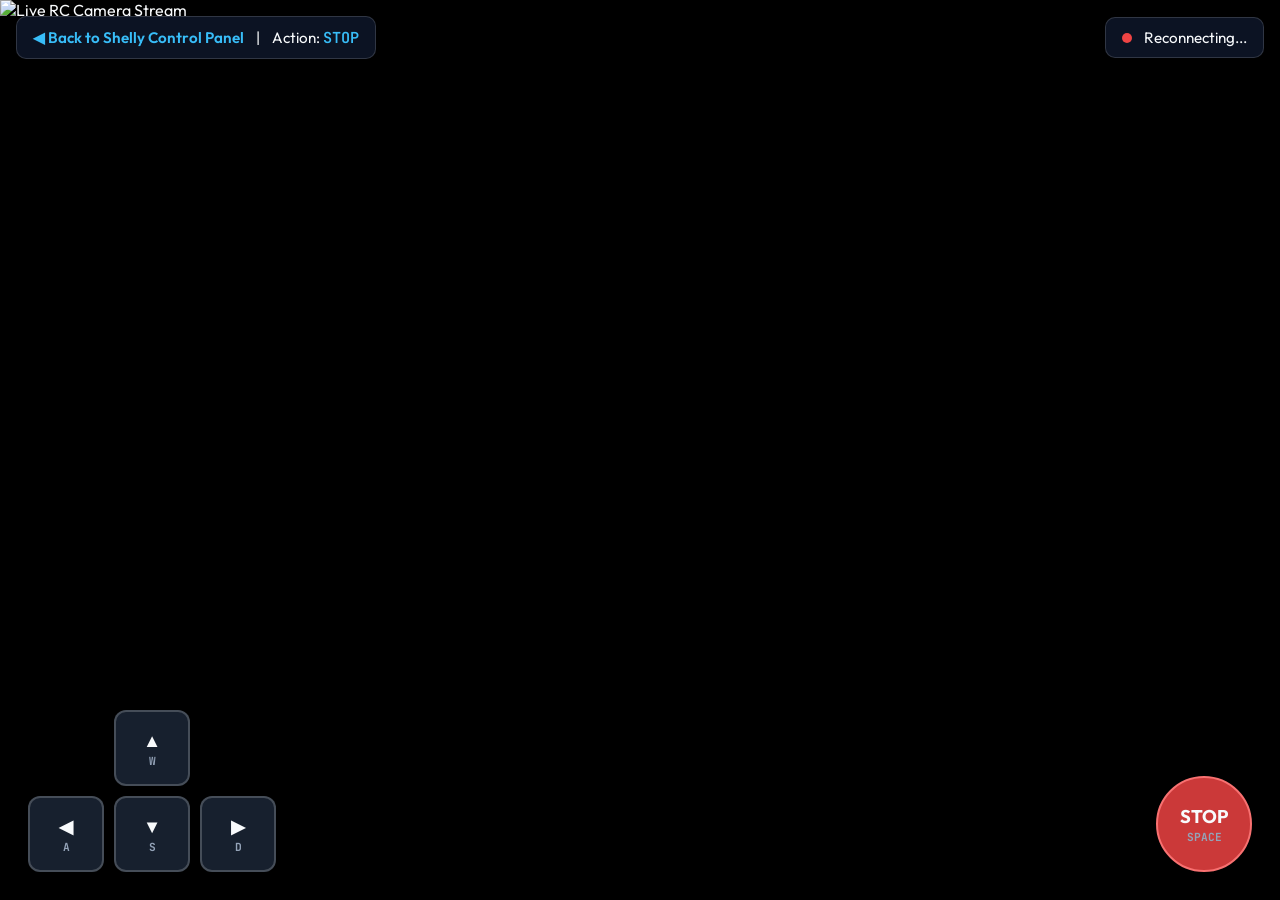
==== rc.html @ 2654ef5e "Add RC Rover Controller HTML structure and styles" ====
<!DOCTYPE html>
<html lang="en">
<head>
    <meta charset="UTF-8">
    <meta name="viewport" content="width=device-width, initial-scale=1.0, user-scalable=no">
    <title>RC Rover Controller - Shelly Control Panel</title>
    <link rel="preconnect" href="https://fonts.googleapis.com">
    <link rel="preconnect" href="https://fonts.gstatic.com" crossorigin>
    <link href="https://fonts.googleapis.com/css2?family=JetBrains+Mono:wght@400;500;600&family=Outfit:wght@300;400;500;600;700&display=swap" rel="stylesheet">
    <style>
        * { box-sizing: border-box; margin: 0; padding: 0; user-select: none; }
        body {
            background: #090d16;
            color: #f8fafc;
            font-family: 'Outfit', sans-serif;
            height: 100vh;
            width: 100vw;
            overflow: hidden;
            position: relative;
        }
        .camera-container {
            width: 100%;
            height: 100%;
            display: flex;
            justify-content: center;
            align-items: center;
            background: #000;
        }
        .camera-container img {
            width: 100%;
            height: 100%;
            object-fit: contain;
        }
        .hud-header {
            position: absolute;
            top: 16px;
            left: 16px;
            right: 16px;
            display: flex;
            justify-content: space-between;
            align-items: center;
            pointer-events: none;
        }
        .hud-pill {
            pointer-events: auto;
            background: rgba(15, 23, 42, 0.85);
            backdrop-filter: blur(8px);
            border: 1px solid rgba(255, 255, 255, 0.15);
            padding: 10px 16px;
            border-radius: 10px;
            display: flex;
            align-items: center;
            gap: 12px;
            font-size: 0.95rem;
        }
        .back-link {
            color: #38bdf8;
            text-decoration: none;
            font-weight: 600;
        }
        .back-link:hover { text-decoration: underline; }
        .mono {
            font-family: 'JetBrains Mono', monospace;
            color: #38bdf8;
            font-weight: 600;
        }
        .status-dot {
            width: 10px;
            height: 10px;
            border-radius: 50%;
            background: #ef4444;
            display: inline-block;
        }
        .status-dot.online {
            background: #22c55e;
            box-shadow: 0 0 8px #22c55e;
        }
        .controls-hud {
            position: absolute;
            bottom: 28px;
            left: 28px;
            right: 28px;
            display: flex;
            justify-content: space-between;
            align-items: flex-end;
            pointer-events: none;
        }
        .dpad-grid {
            pointer-events: auto;
            display: grid;
            grid-template-columns: repeat(3, 76px);
            grid-template-rows: repeat(2, 76px);
            gap: 10px;
        }
        .rc-btn {
            background: rgba(30, 41, 59, 0.78);
            backdrop-filter: blur(6px);
            border: 2px solid rgba(255, 255, 255, 0.2);
            color: #f8fafc;
            border-radius: 12px;
            font-family: 'Outfit', sans-serif;
            font-size: 1.15rem;
            font-weight: 700;
            cursor: pointer;
            display: flex;
            flex-direction: column;
            justify-content: center;
            align-items: center;
            transition: transform 0.08s ease, background 0.08s ease;
            touch-action: manipulation;
        }
        .rc-btn small {
            font-family: 'JetBrains Mono', monospace;
            font-size: 0.7rem;
            color: #94a3b8;
            margin-top: 2px;
        }
        .rc-btn.active, .rc-btn:active {
            background: #38bdf8;
            color: #090d16;
            border-color: #38bdf8;
            transform: scale(0.95);
        }
        .rc-btn.active small, .rc-btn:active small {
            color: #090d16;
        }
        .stop-btn {
            pointer-events: auto;
            width: 96px;
            height: 96px;
            border-radius: 50%;
            background: rgba(239, 68, 68, 0.85);
            border-color: #f87171;
        }
        .stop-btn.active, .stop-btn:active {
            background: #dc2626;
            color: #fff;
            border-color: #fff;
        }
    </style>
</head>
<body>

    <div class="camera-container">
        <img src="/video_feed" alt="Live RC Camera Stream">
    </div>

    <div class="hud-header">
        <div class="hud-pill">
            <a href="/" class="back-link">◀ Back to Shelly Control Panel</a>
            <span>|</span>
            <span>Action: <span id="action-state" class="mono">STOP</span></span>
        </div>
        <div class="hud-pill">
            <span id="ws-dot" class="status-dot"></span>
            <span id="ws-status">Connecting...</span>
        </div>
    </div>

    <div class="controls-hud">
        <div class="dpad-grid">
            <div></div>
            <button class="rc-btn" data-cmd="forward">▲<small>W</small></button>
            <div></div>
            <button class="rc-btn" data-cmd="left">◀<small>A</small></button>
            <button class="rc-btn" data-cmd="backward">▼<small>S</small></button>
            <button class="rc-btn" data-cmd="right">▶<small>D</small></button>
        </div>

        <button class="rc-btn stop-btn" data-cmd="stop">
            STOP<small>SPACE</small>
        </button>
    </div>

    <script>
        const actionState = document.getElementById('action-state');
        const wsDot = document.getElementById('ws-dot');
        const wsStatus = document.getElementById('ws-status');

        let ws;
        let currentCmd = 'stop';
        const heldKeys = new Set();

        function connectWS() {
            const proto = window.location.protocol === 'https:' ? 'wss' : 'ws';
            ws = new WebSocket(`${proto}://${window.location.host}/ws/control`);

            ws.onopen = () => {
                wsDot.classList.add('online');
                wsStatus.textContent = 'GPIO Linked';
            };

            ws.onmessage = (e) => {
                if (e.data.startsWith('state:')) {
                    actionState.textContent = e.data.split(':')[1].toUpperCase();
                }
            };

            ws.onclose = () => {
                wsDot.classList.remove('online');
                wsStatus.textContent = 'Reconnecting...';
                setTimeout(connectWS, 1000);
            };
        }

        function sendCmd(cmd) {
            if (cmd === currentCmd && cmd !== 'stop') return;
            currentCmd = cmd;
            if (ws && ws.readyState === WebSocket.OPEN) {
                ws.send(cmd);
            }
            document.querySelectorAll('.rc-btn').forEach(btn => {
                btn.classList.toggle('active', btn.dataset.cmd === cmd && cmd !== 'stop');
            });
        }

        const keyMap = {
            KeyW: 'forward', ArrowUp: 'forward',
            KeyS: 'backward', ArrowDown: 'backward',
            KeyA: 'left', ArrowLeft: 'left',
            KeyD: 'right', ArrowRight: 'right',
            Space: 'stop'
        };

        window.addEventListener('keydown', (e) => {
            const cmd = keyMap[e.code];
            if (!cmd) return;
            e.preventDefault();
            if (cmd === 'stop') {
                heldKeys.clear();
                sendCmd('stop');
                return;
            }
            heldKeys.add(e.code);
            sendCmd(cmd);
        });

        window.addEventListener('keyup', (e) => {
            if (!keyMap[e.code]) return;
            heldKeys.delete(e.code);
            if (heldKeys.size === 0) {
                sendCmd('stop');
            } else {
                const prevKey = Array.from(heldKeys).pop();
                sendCmd(keyMap[prevKey]);
            }
        });

        document.querySelectorAll('.rc-btn').forEach(btn => {
            const cmd = btn.dataset.cmd;
            const start = (e) => { e.preventDefault(); sendCmd(cmd); };
            const end = (e) => { e.preventDefault(); if (cmd !== 'stop') sendCmd('stop'); };

            btn.addEventListener('mousedown', start);
            btn.addEventListener('mouseup', end);
            btn.addEventListener('mouseleave', end);
            btn.addEventListener('touchstart', start, { passive: false });
            btn.addEventListener('touchend', end, { passive: false });
            btn.addEventListener('touchcancel', end, { passive: false });
        });

        window.addEventListener('blur', () => {
            heldKeys.clear();
            sendCmd('stop');
        });

        connectWS();
    </script>
</body>
</html>
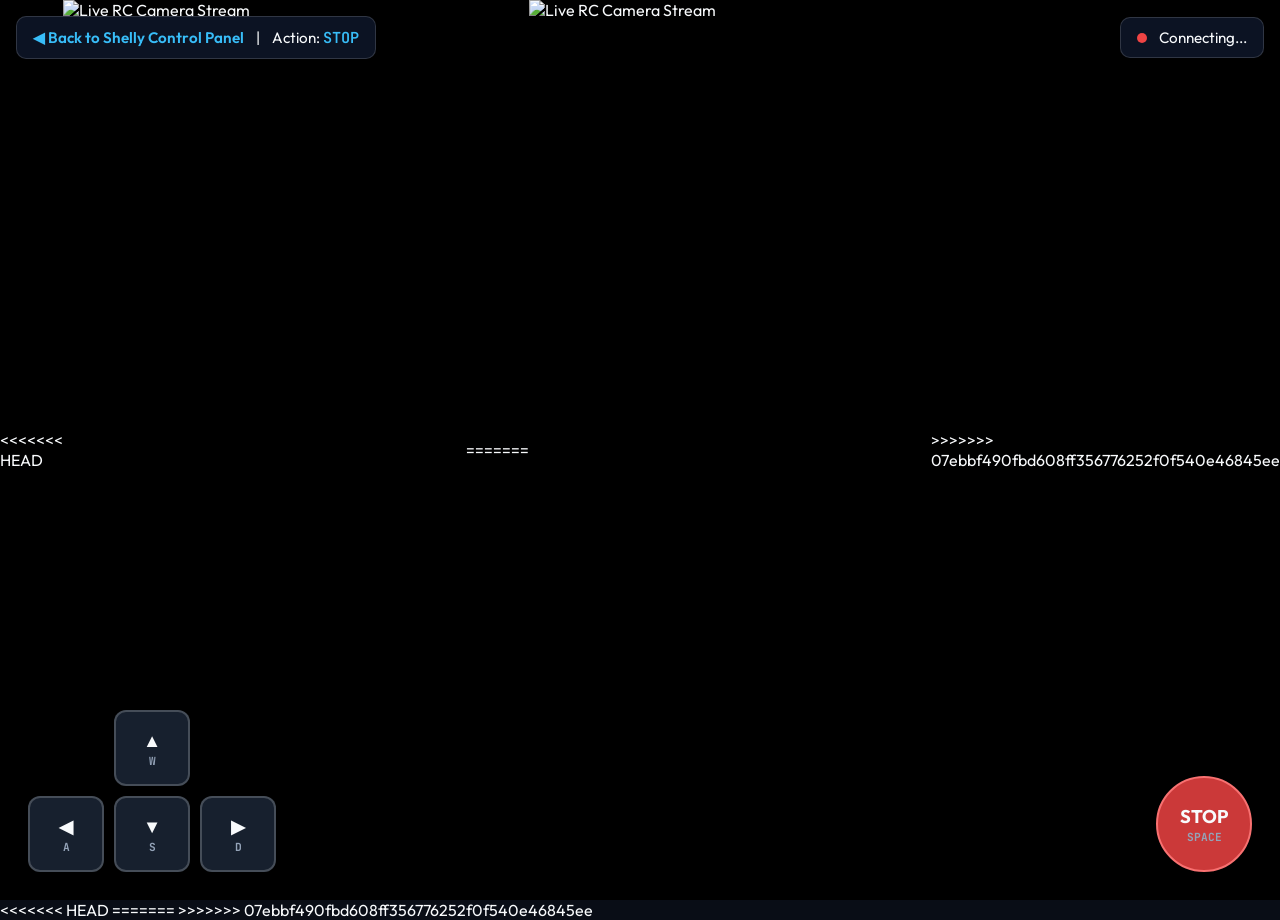
==== commit c2949b3a: "Merge branch 'main' of https://github.com/deadvincijr/Shelly-Control-Center" ====
--- a/rc.html
+++ b/rc.html
@@ -142,7 +142,11 @@
 <body>
 
     <div class="camera-container">
+<<<<<<< HEAD
+        <img id="rc-camera-stream" src="/video_feed" alt="Live RC Camera Stream">
+=======
         <img src="/video_feed" alt="Live RC Camera Stream">
+>>>>>>> 07ebbf490fbd608ff356776252f0f540e46845ee
     </div>
 
     <div class="hud-header">
@@ -199,6 +203,10 @@
             ws.onclose = () => {
                 wsDot.classList.remove('online');
                 wsStatus.textContent = 'Reconnecting...';
+<<<<<<< HEAD
+                currentCmd = 'stop';
+=======
+>>>>>>> 07ebbf490fbd608ff356776252f0f540e46845ee
                 setTimeout(connectWS, 1000);
             };
         }
@@ -248,8 +256,24 @@
 
         document.querySelectorAll('.rc-btn').forEach(btn => {
             const cmd = btn.dataset.cmd;
+<<<<<<< HEAD
+            let isPointerActive = false;
+
+            const start = (e) => {
+                e.preventDefault();
+                isPointerActive = true;
+                sendCmd(cmd);
+            };
+            const end = (e) => {
+                if (!isPointerActive) return;
+                e.preventDefault();
+                isPointerActive = false;
+                if (cmd !== 'stop') sendCmd('stop');
+            };
+=======
             const start = (e) => { e.preventDefault(); sendCmd(cmd); };
             const end = (e) => { e.preventDefault(); if (cmd !== 'stop') sendCmd('stop'); };
+>>>>>>> 07ebbf490fbd608ff356776252f0f540e46845ee
 
             btn.addEventListener('mousedown', start);
             btn.addEventListener('mouseup', end);
@@ -264,7 +288,20 @@
             sendCmd('stop');
         });
 
+<<<<<<< HEAD
+        window.addEventListener('beforeunload', () => {
+            sendCmd('stop');
+            const streamImg = document.getElementById('rc-camera-stream');
+            if (streamImg) streamImg.src = '';
+        });
+
+=======
+>>>>>>> 07ebbf490fbd608ff356776252f0f540e46845ee
         connectWS();
     </script>
 </body>
 </html>
+<<<<<<< HEAD
+
+=======
+>>>>>>> 07ebbf490fbd608ff356776252f0f540e46845ee
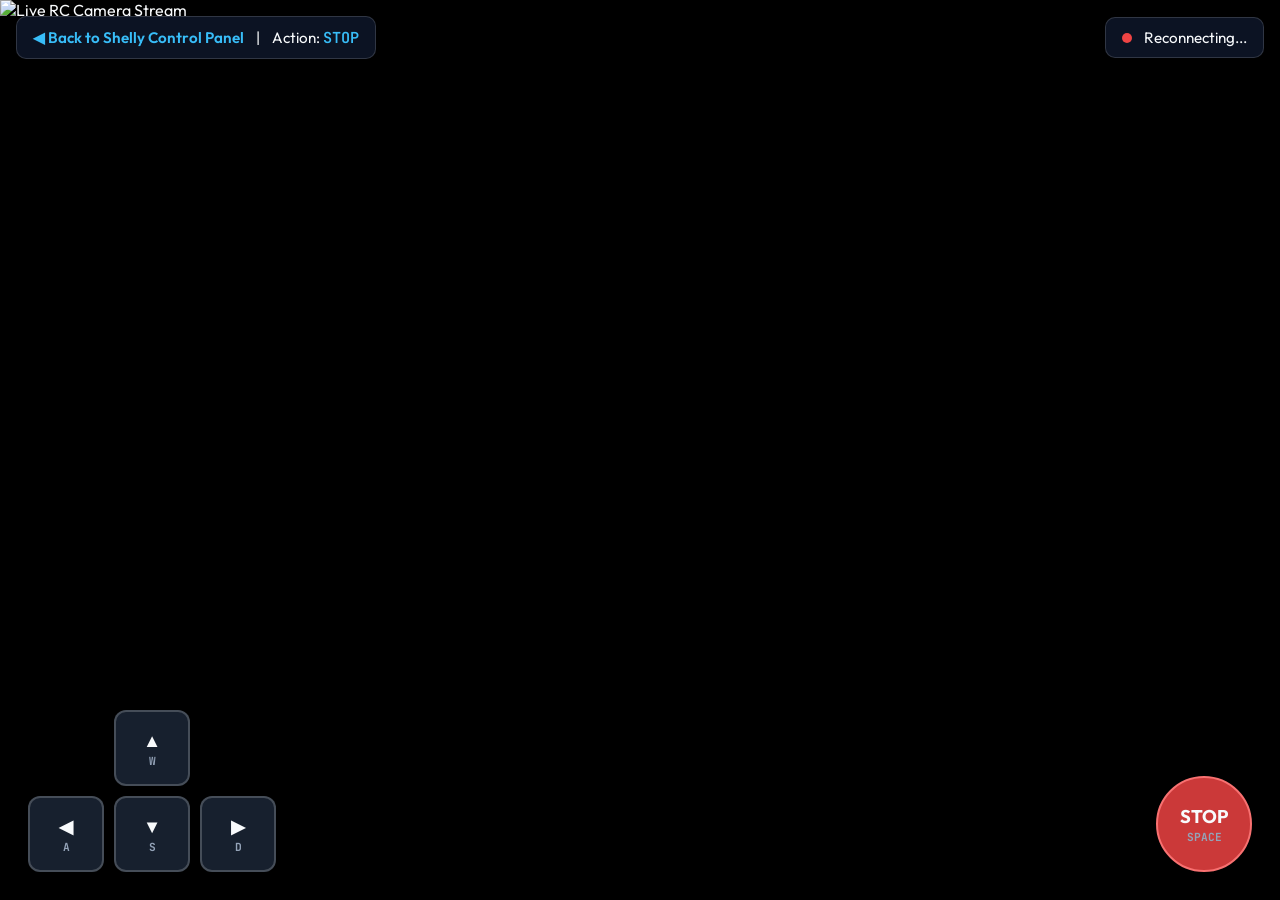
==== commit 1e63d759: "Resolve merge conflict markers in index.html, main.py, and rc.html" ====
--- a/rc.html
+++ b/rc.html
@@ -142,11 +142,7 @@
 <body>
 
     <div class="camera-container">
-<<<<<<< HEAD
         <img id="rc-camera-stream" src="/video_feed" alt="Live RC Camera Stream">
-=======
-        <img src="/video_feed" alt="Live RC Camera Stream">
->>>>>>> 07ebbf490fbd608ff356776252f0f540e46845ee
     </div>
 
     <div class="hud-header">
@@ -203,10 +199,7 @@
             ws.onclose = () => {
                 wsDot.classList.remove('online');
                 wsStatus.textContent = 'Reconnecting...';
-<<<<<<< HEAD
                 currentCmd = 'stop';
-=======
->>>>>>> 07ebbf490fbd608ff356776252f0f540e46845ee
                 setTimeout(connectWS, 1000);
             };
         }
@@ -256,7 +249,6 @@
 
         document.querySelectorAll('.rc-btn').forEach(btn => {
             const cmd = btn.dataset.cmd;
-<<<<<<< HEAD
             let isPointerActive = false;
 
             const start = (e) => {
@@ -270,10 +262,6 @@
                 isPointerActive = false;
                 if (cmd !== 'stop') sendCmd('stop');
             };
-=======
-            const start = (e) => { e.preventDefault(); sendCmd(cmd); };
-            const end = (e) => { e.preventDefault(); if (cmd !== 'stop') sendCmd('stop'); };
->>>>>>> 07ebbf490fbd608ff356776252f0f540e46845ee
 
             btn.addEventListener('mousedown', start);
             btn.addEventListener('mouseup', end);
@@ -288,20 +276,13 @@
             sendCmd('stop');
         });
 
-<<<<<<< HEAD
         window.addEventListener('beforeunload', () => {
             sendCmd('stop');
             const streamImg = document.getElementById('rc-camera-stream');
             if (streamImg) streamImg.src = '';
         });
 
-=======
->>>>>>> 07ebbf490fbd608ff356776252f0f540e46845ee
         connectWS();
     </script>
 </body>
 </html>
-<<<<<<< HEAD
-
-=======
->>>>>>> 07ebbf490fbd608ff356776252f0f540e46845ee
